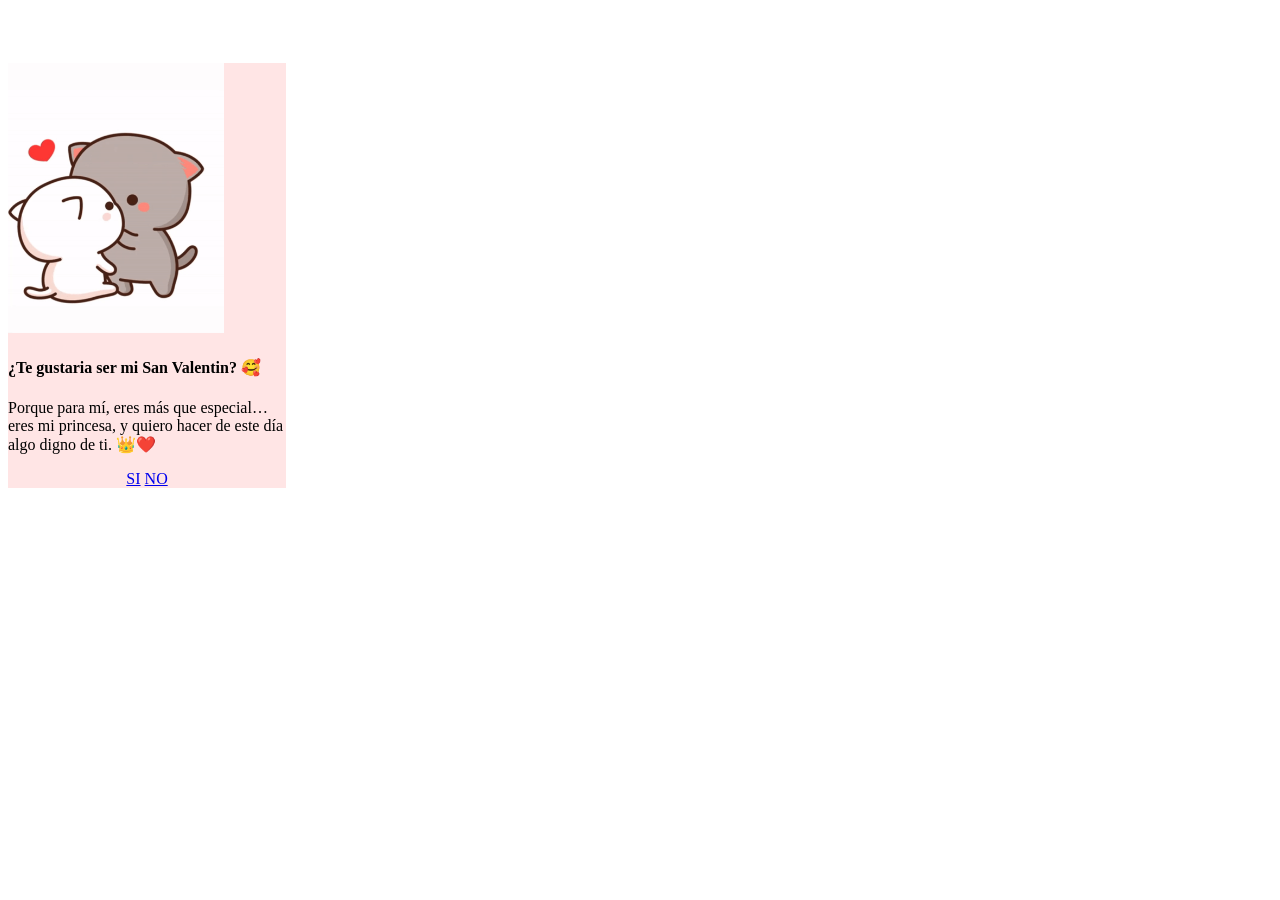
==== index.html @ 446b3c79 "Add files via upload" ====
<!DOCTYPE html>
<html lang="en">
<head>
    <meta charset="UTF-8">
    <meta name="viewport" content="width=device-width, initial-scale=1.0">
    <link rel="shortcut icon" href="resources/heart_love_valentines_relationship_dating_date_icon-icons.com_55985.ico" type="image/x-icon">
    <link rel="stylesheet" href="designs/style.css">
    <link rel="stylesheet" href="bootstrap/css/bootstrap.min.css">
    <title>Te gustaria salir conmigo?</title>
</head>
<body>
    <div class="container card bg-transparent border-0" style="background-color: #ffe5e5; margin-top: 5%; width: 22%;">
        <img src="resources/te-amo-alexia.gif" class="card-img-top mt-3" alt="..." height="270px">
        <div class="card-body">
            <h4 class="card-title infoprincipal">¿Te gustaria ser mi San Valentin? 🥰</h4>
            <p class="card-text infotext">Porque para mí, eres más que especial… eres mi princesa, y quiero hacer de este día algo digno de ti. 👑❤️</p>
            <center>
                <div class="container">
                    <a href="extras/si.html" class="boton btn bg-white">SI</a>
                    <a href="extras/no1.html" class="boton btn bg-white">NO</a>
                </div>
            </center>
        </div>
    </div>
</body>
</html>
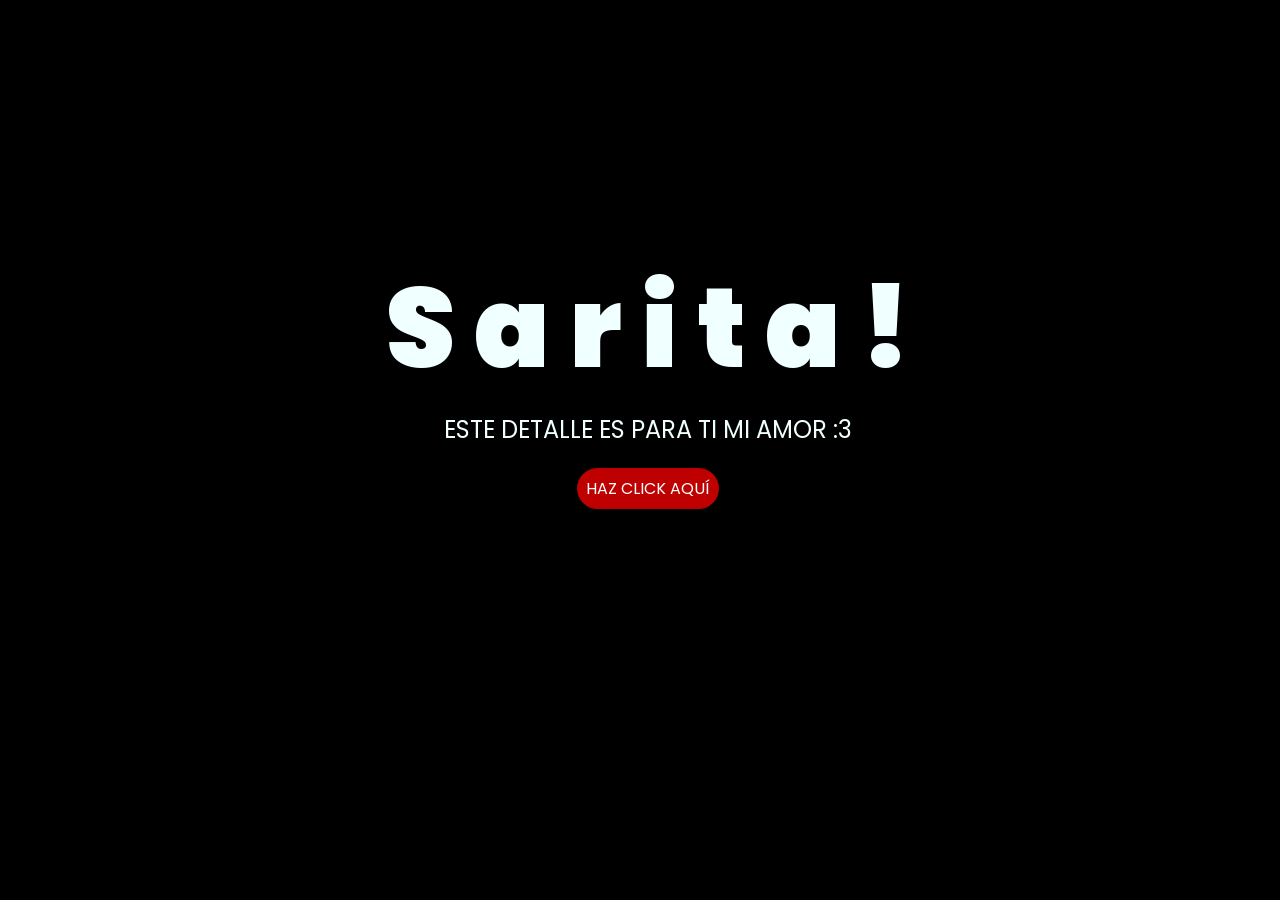
==== commit a66719bf: "Add files via upload" ====
--- a/index.html
+++ b/index.html
@@ -1,26 +1,34 @@
-<!DOCTYPE html>
-<html lang="en">
-<head>
-    <meta charset="UTF-8">
-    <meta name="viewport" content="width=device-width, initial-scale=1.0">
-    <link rel="shortcut icon" href="resources/heart_love_valentines_relationship_dating_date_icon-icons.com_55985.ico" type="image/x-icon">
-    <link rel="stylesheet" href="designs/style.css">
-    <link rel="stylesheet" href="bootstrap/css/bootstrap.min.css">
-    <title>Te gustaria salir conmigo?</title>
-</head>
-<body>
-    <div class="container card bg-transparent border-0" style="background-color: #ffe5e5; margin-top: 5%; width: 22%;">
-        <img src="resources/te-amo-alexia.gif" class="card-img-top mt-3" alt="..." height="270px">
-        <div class="card-body">
-            <h4 class="card-title infoprincipal">¿Te gustaria ser mi San Valentin? 🥰</h4>
-            <p class="card-text infotext">Porque para mí, eres más que especial… eres mi princesa, y quiero hacer de este día algo digno de ti. 👑❤️</p>
-            <center>
-                <div class="container">
-                    <a href="extras/si.html" class="boton btn bg-white">SI</a>
-                    <a href="extras/no1.html" class="boton btn bg-white">NO</a>
-                </div>
-            </center>
-        </div>
-    </div>
-</body>
-</html>+<!DOCTYPE html>
+<html lang="es">
+
+<head>
+    <meta charset="UTF-8">
+    <meta http-equiv="X-UA-Compatible" content="IE=edge">
+    <meta name="viewport" content="width=device-width, initial-scale=1.0">
+    <link rel="stylesheet" href="css/style.css">
+    <link rel="icon" href="img/flowers.png" type="image/x-icon">
+    <title>Flores para mi cielo</title>
+</head>
+
+<body>
+    <div class="greetings">
+        <span>S</span>
+        <span>a</span>
+        <span>r</span>
+        <span>i</span>
+        <span>t</span>
+        <span>a</span>
+        <span>!</span>
+    </div>
+    <div class="description">
+        <span>ESTE DETALLE ES PARA TI MI AMOR :3</span>
+    </div>
+    <div class="button">
+        <button class="botones">
+            <a href="flower.html" style="color: #fff;"> HAZ CLICK AQUÍ </a>
+        </button>
+    </div>
+
+</body>
+
+</html>
--- a/css/style.css
+++ b/css/style.css
@@ -0,0 +1,100 @@
+@import url('https://fonts.googleapis.com/css2?family=Poppins:ital,wght@0,500;1,900&display=swap');
+*{
+    font-family: 'Poppins',cursive;
+}
+body{
+    color: azure;
+    width: 100%;
+    height: 82vh;
+    display: flex;
+    flex-direction: column;
+    align-items: center;
+    justify-content: center;
+    background-color: black;
+    /* padding-top: -30; */
+}
+
+.botones{
+    padding: 9px;
+    border-radius: 80px;
+    background-color: transparent;
+    border: none;
+}
+
+.botones a{
+    background-color: rgb(190, 0, 0);
+    padding: 9px;
+    border-radius: 80px;
+    -webkit-border-radius: 80px;
+    -moz-border-radius: 80px;
+    -ms-border-radius: 80px;
+    -o-border-radius: 80px;
+
+}
+
+.botones a:focus{
+    background-color: rgb(50, 194, 194);
+}
+
+.greetings{
+    font-size: 7rem;
+    font-weight: 900;
+}
+.greetings > span{
+    animation: glow 2.5s ease-in-out infinite;
+}
+@keyframes glow{
+    0%, 100%{
+        color: #fff;
+        text-shadow: 0 0 12px #39c6d6, 0 0 50px #39c6d6, 0 0 100px #39c6d6;
+    }
+    10%, 90%{
+        color: #111;
+        text-shadow: none;
+    }
+}
+.greetings > span:nth-child(2){
+    animation-delay: .2s ;
+}
+.greetings > span:nth-child(3){
+    animation-delay: .5s ;
+}
+.greetings > span:nth-child(4){
+    animation-delay: .8s;
+}
+.greetings > span:nth-child(5){
+    animation-delay: 1.1s;
+}
+.greetings > span:nth-child(6){
+    animation-delay: 1.4s;
+}
+.greetings > span:nth-child(7){
+    animation-delay: 1.7s;
+}
+
+.description{
+    font-size: 1.5rem;
+    margin-bottom: 20px;
+}
+
+.button a{
+    text-decoration: none;
+    font-size: 1rem;
+    color: #111;
+}
+
+@media screen and (max-width:5px){
+    .greetings{
+        display: block;
+        font-size: 4rem;
+        font-weight: 800;
+        text-align: center;
+    }
+    .description{
+        font-size: 2rem;
+    }
+    
+    .button a{
+        font-size: 1rem;
+    }
+}
